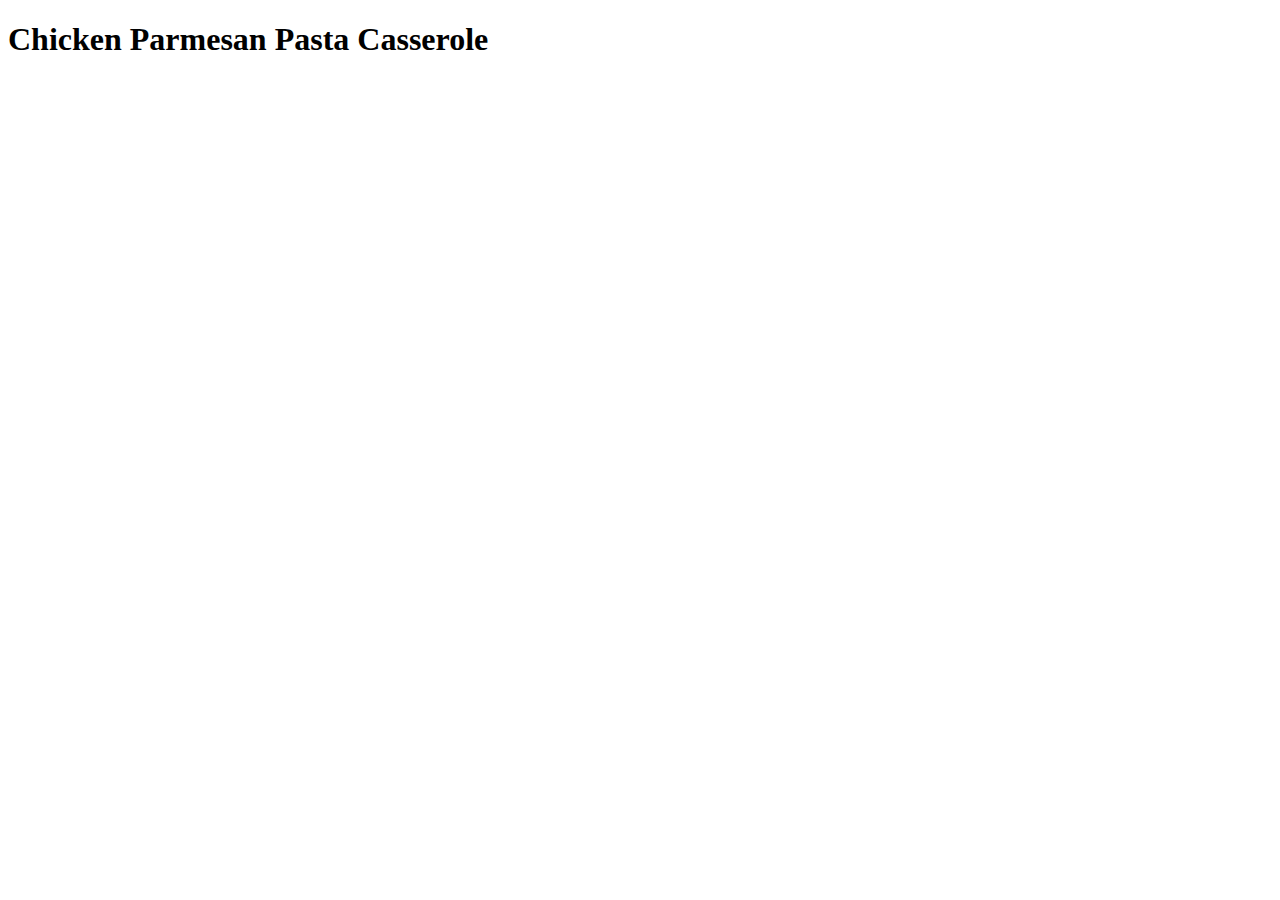
==== recipes/Chicken_Parmesan_Pasta_Casserole.html @ f91ea882 "all page foundations added, added page images" ====
<!DOCTYPE html>
<html lang="en">
    <head>
        <meta charset="UTF-8">
        <title>Odin Recipes</title>
    </head>
    <body>
        <h1>Chicken Parmesan Pasta Casserole</h1>


    </body>


</html>
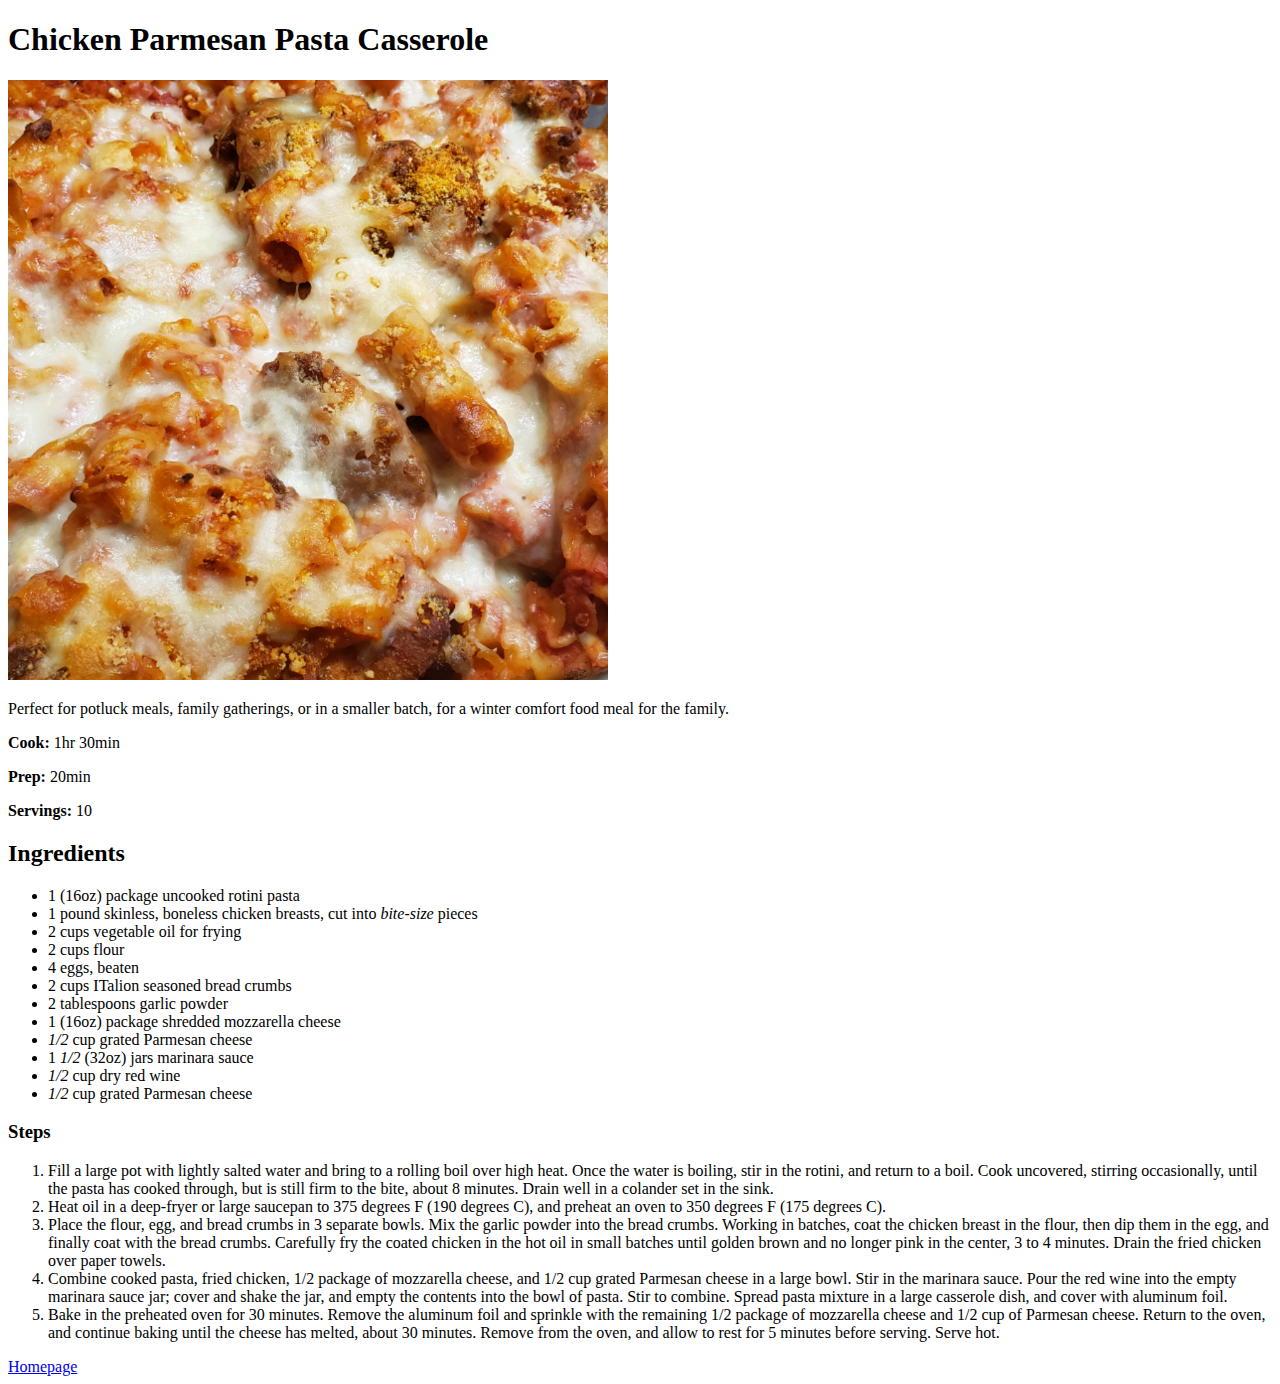
==== commit a842f96d: "Added image and content to Chicken_Parmesan_Pasta_Casserole.html, added link back to homepage" ====
--- a/recipes/Chicken_Parmesan_Pasta_Casserole.html
+++ b/recipes/Chicken_Parmesan_Pasta_Casserole.html
@@ -7,6 +7,41 @@
     <body>
         <h1>Chicken Parmesan Pasta Casserole</h1>
 
+        <img src="../images/ChickenParmesanPasta.jpeg" alt="Chicken Parmesan Pasta Casserole" style="width:600px;height:600px;">
+
+        <p>Perfect for potluck meals, family gatherings, or in a smaller batch, for a winter comfort food meal for the family.</p>
+        <p><strong>Cook:</strong> 1hr 30min</p>
+        <p><strong>Prep:</strong> 20min</p>
+        <p><strong>Servings:</strong> 10</p>
+
+        <h2>Ingredients</h2>
+        <ul>
+            <li>1 (16oz) package uncooked rotini pasta</li>
+            <li>1 pound skinless, boneless chicken breasts, cut into <em>bite-size</em> pieces</li>
+            <li>2 cups vegetable oil for frying</li>
+            <li>2 cups flour</li>
+            <li>4 eggs, beaten</li>
+            <li>2 cups ITalion seasoned bread crumbs</li>
+            <li>2 tablespoons garlic powder</li>
+            <li>1 (16oz) package shredded mozzarella cheese</li>
+            <li><em>1/2</em> cup grated Parmesan cheese</li>
+            <li>1 <em>1/2</em> (32oz) jars marinara sauce</li>
+            <li><em>1/2</em> cup dry red wine</li>
+            <li><em>1/2</em> cup grated Parmesan cheese</li>
+        </ul>
+
+        <h3>Steps</h3>
+        <ol>
+            <li>Fill a large pot with lightly salted water and bring to a rolling boil over high heat. Once the water is boiling, stir in the rotini, and return to a boil. Cook uncovered, stirring occasionally, until the pasta has cooked through, but is still firm to the bite, about 8 minutes. Drain well in a colander set in the sink.</li>
+            <li>Heat oil in a deep-fryer or large saucepan to 375 degrees F (190 degrees C), and preheat an oven to 350 degrees F (175 degrees C).</li>
+            <li>Place the flour, egg, and bread crumbs in 3 separate bowls. Mix the garlic powder into the bread crumbs. Working in batches, coat the chicken breast in the flour, then dip them in the egg, and finally coat with the bread crumbs. Carefully fry the coated chicken in the hot oil in small batches until golden brown and no longer pink in the center, 3 to 4 minutes. Drain the fried chicken over paper towels.</li>
+            <li>Combine cooked pasta, fried chicken, 1/2 package of mozzarella cheese, and 1/2 cup grated Parmesan cheese in a large bowl. Stir in the marinara sauce. Pour the red wine into the empty marinara sauce jar; cover and shake the jar, and empty the contents into the bowl of pasta. Stir to combine. Spread pasta mixture in a large casserole dish, and cover with aluminum foil.</li>
+            <li>Bake in the preheated oven for 30 minutes. Remove the aluminum foil and sprinkle with the remaining 1/2 package of mozzarella cheese and 1/2 cup of Parmesan cheese. Return to the oven, and continue baking until the cheese has melted, about 30 minutes. Remove from the oven, and allow to rest for 5 minutes before serving. Serve hot.</li>
+        </ol>
+
+        <a href="../index.html">Homepage</a>
+
+
 
     </body>
 
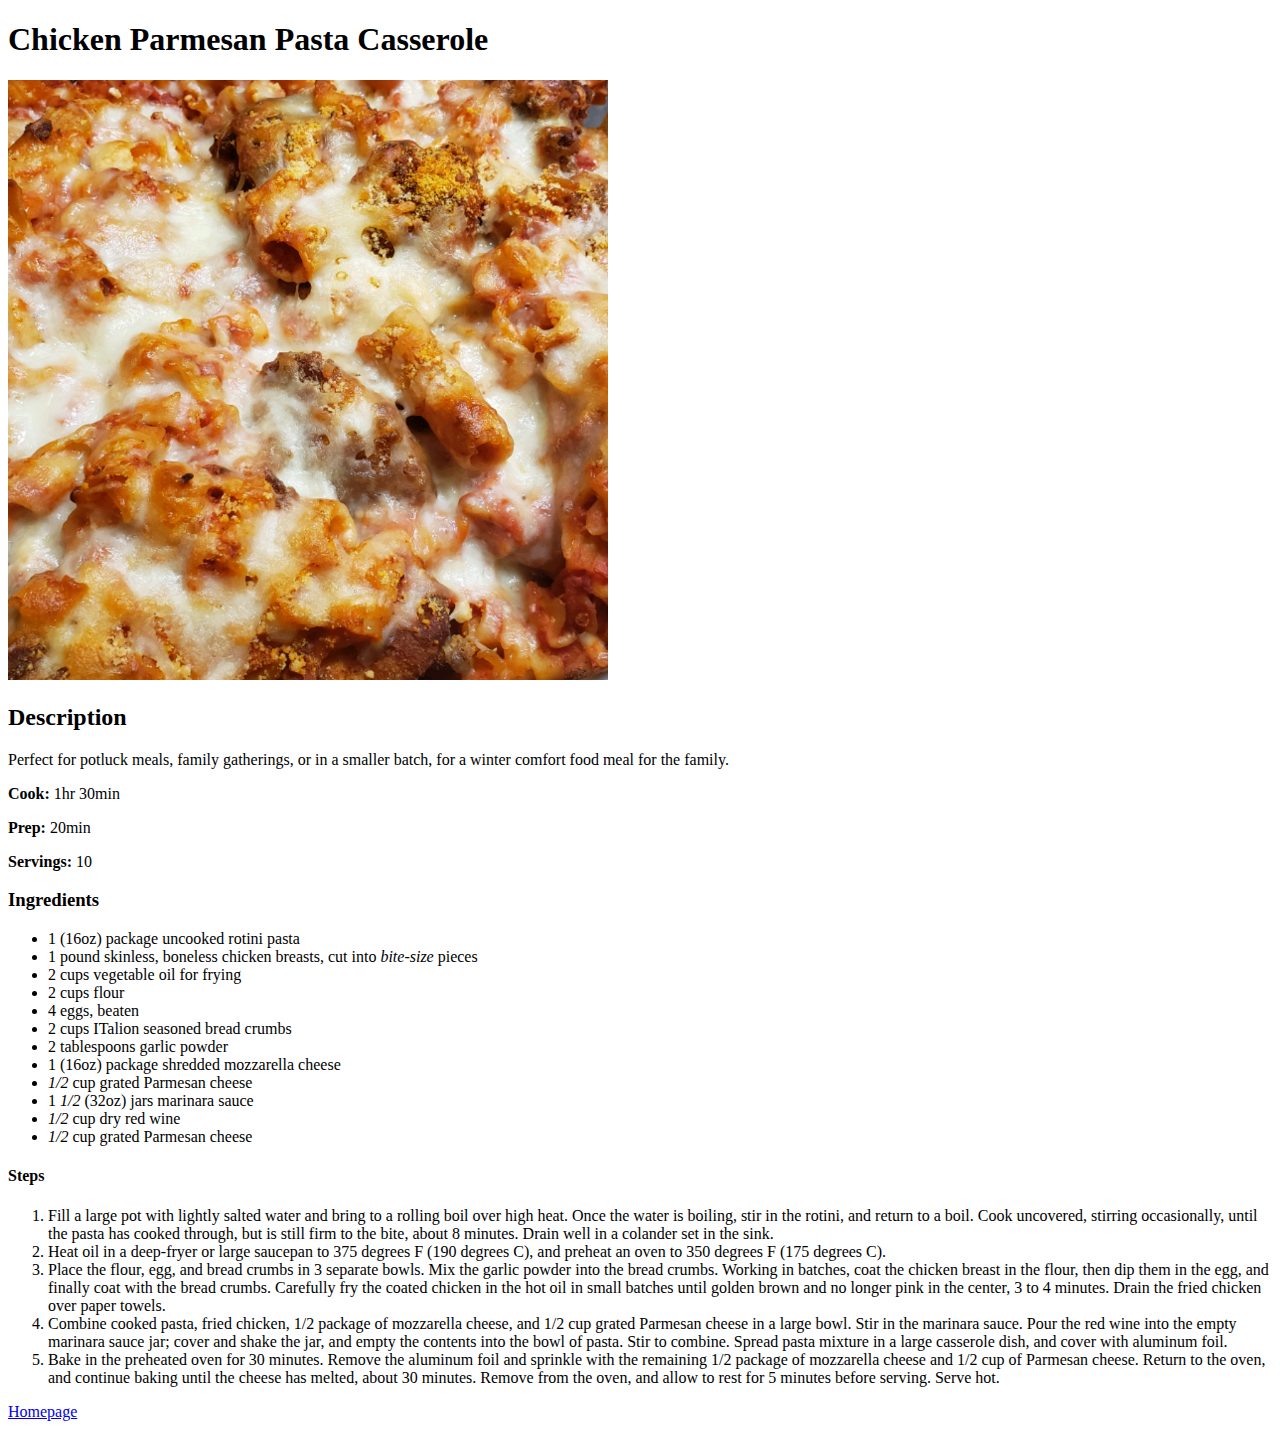
==== commit 1a977398: "Added image and content to Pineapple_Salsa_Chicken.html, added link back to index.html, added Descri" ====
--- a/recipes/Chicken_Parmesan_Pasta_Casserole.html
+++ b/recipes/Chicken_Parmesan_Pasta_Casserole.html
@@ -9,12 +9,13 @@
 
         <img src="../images/ChickenParmesanPasta.jpeg" alt="Chicken Parmesan Pasta Casserole" style="width:600px;height:600px;">
 
+        <h2>Description</h2>
         <p>Perfect for potluck meals, family gatherings, or in a smaller batch, for a winter comfort food meal for the family.</p>
         <p><strong>Cook:</strong> 1hr 30min</p>
         <p><strong>Prep:</strong> 20min</p>
         <p><strong>Servings:</strong> 10</p>
 
-        <h2>Ingredients</h2>
+        <h3>Ingredients</h3>
         <ul>
             <li>1 (16oz) package uncooked rotini pasta</li>
             <li>1 pound skinless, boneless chicken breasts, cut into <em>bite-size</em> pieces</li>
@@ -30,7 +31,7 @@
             <li><em>1/2</em> cup grated Parmesan cheese</li>
         </ul>
 
-        <h3>Steps</h3>
+        <h4>Steps</h4>
         <ol>
             <li>Fill a large pot with lightly salted water and bring to a rolling boil over high heat. Once the water is boiling, stir in the rotini, and return to a boil. Cook uncovered, stirring occasionally, until the pasta has cooked through, but is still firm to the bite, about 8 minutes. Drain well in a colander set in the sink.</li>
             <li>Heat oil in a deep-fryer or large saucepan to 375 degrees F (190 degrees C), and preheat an oven to 350 degrees F (175 degrees C).</li>
@@ -40,10 +41,5 @@
         </ol>
 
         <a href="../index.html">Homepage</a>
-
-
-
     </body>
-
-
 </html>